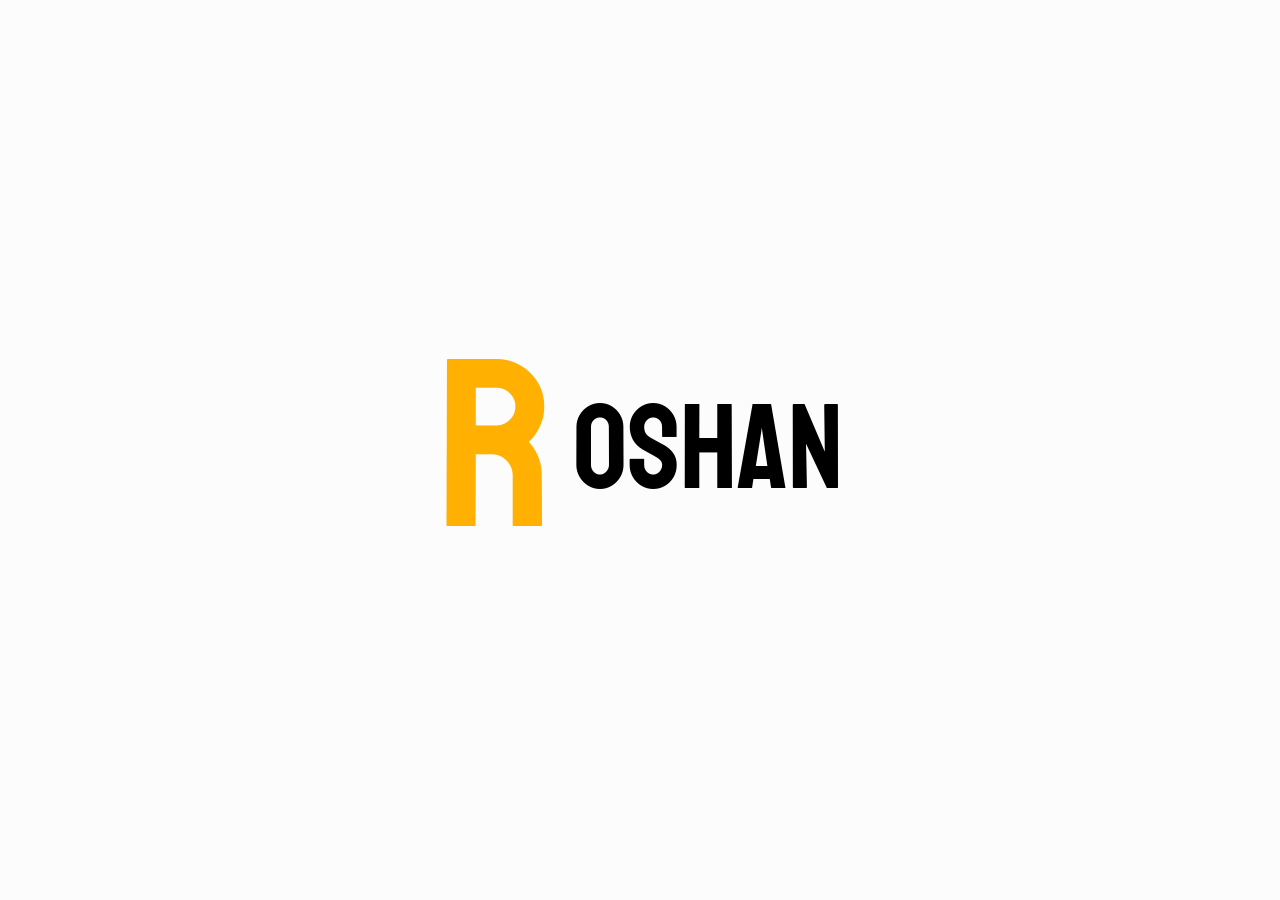
==== index.html @ 5f137b5a "Add files via upload" ====
<!DOCTYPE html>
<html lang="ml">
<head>
    <meta charset="UTF-8">
    <meta name="viewport" content="width=device-width, initial-scale=1.0">
    <title>Roshan | Portfolio</title>
    <link href="https://fonts.googleapis.com/css2?family=Koulen&display=swap" rel="stylesheet">
    <link rel="stylesheet" href="style.css">
    <meta name="title" content="Roshan RC | UI/UX Designer & Web Developer">
<meta name="description" content="Portfolio of Roshan RC, a creative UI/UX Designer crafting premium digital experiences with modern aesthetics and seamless interactions.">
<meta name="keywords" content="Roshan RC, UI/UX Designer, Web Designer Kerala, Portfolio, GSAP Animation, Figma Designer, Freelance Designer">
<meta name="robots" content="index, follow">

<meta property="og:type" content="website">
<meta property="og:url" content="https://yourdomain.com/">
<meta property="og:title" content="Roshan RC | UI/UX Designer">
<meta property="og:description" content="Explore the creative works and digital experiences designed by Roshan RC.">
<meta property="og:image" content="image/og-preview.png"> <link rel="canonical" href="https://yourdomain.com/">
</head>
<body>

    <div class="main-logo-wrapper">
    <span class="letter-r">R</span>
    <span class="rest-name">OSHAN</span>
</div>
<a href="home.html" style="text-decoration: none;">
    <button class="enter-btn">VIEW PORTFOLIO</button>
</a>

    <script src="https://cdnjs.cloudflare.com/ajax/libs/gsap/3.12.2/gsap.min.js"></script>
    <script src="script.js"></script>
</body>
</html>
---- style.css ----
* {
    margin: 0;
    padding: 0;
    box-sizing: border-box;
}

body {
    background-color: #fcfcfc;
    height: 100vh;
    width: 100vw;
    display: flex;
    justify-content: center;
    align-items: center;
    overflow: hidden;
}


.main-logo-wrapper {
    position: fixed;
    left: 50%;
    top: 50%;
    transform: translate(-50%, -50%);
    display: flex;
    justify-content: center;
    align-items: center;
    z-index: 2;
}

.letter-r {
    font-family: 'Koulen', cursive;
    font-size: clamp(10rem, 25vw, 15rem);
    color: #FFB000;
    display: inline-block;
    /* transform-origin: bottom left;  */
    line-height: 1;
}

.rest-name {
    font-family: 'Koulen', cursive;
    font-size: clamp(4rem, 10vw, 7.5rem);
    color: #000;
    margin-left: 20px;
    line-height: 1;
}

.enter-btn {
    position: fixed;
    bottom: 30%;
    left: 50%;
    transform: translateX(-50%);
    padding: 15px 35px;
    background-color: #000;
    color: #fff;
    border: none;
    border-radius: 50px;
    font-family: sans-serif;
    font-weight: bold;
    cursor: pointer;
    opacity: 0;
    z-index: 10;
}
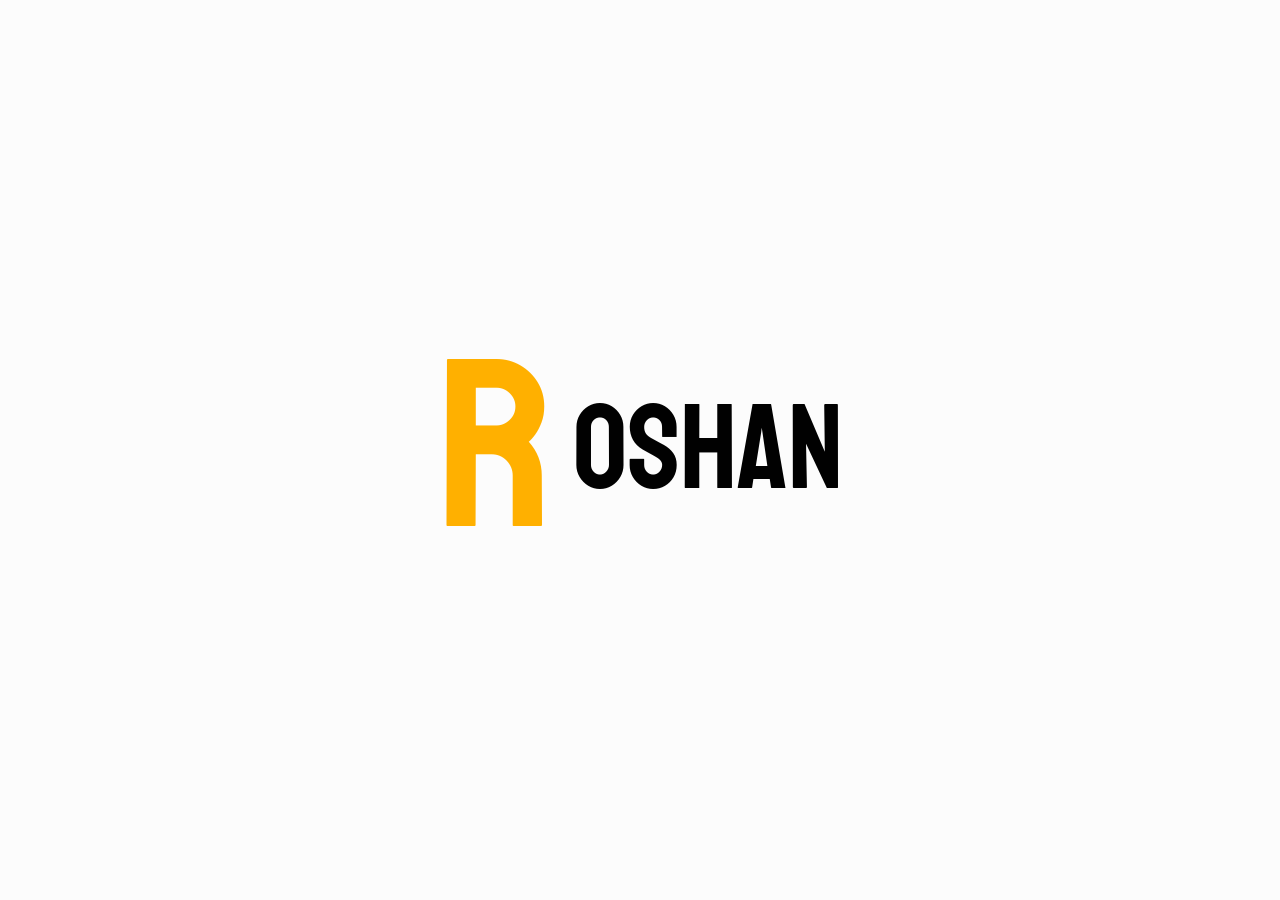
==== commit 238e5886: "Add files via upload" ====
--- a/index.html
+++ b/index.html
@@ -6,16 +6,29 @@
     <title>Roshan | Portfolio</title>
     <link href="https://fonts.googleapis.com/css2?family=Koulen&display=swap" rel="stylesheet">
     <link rel="stylesheet" href="style.css">
-    <meta name="title" content="Roshan RC | UI/UX Designer & Web Developer">
+    <title>Roshan RC | UI/UX Designer Portfolio</title>
+<meta name="title" content="Roshan RC | UI/UX Designer Portfolio">
 <meta name="description" content="Portfolio of Roshan RC, a creative UI/UX Designer crafting premium digital experiences with modern aesthetics and seamless interactions.">
-<meta name="keywords" content="Roshan RC, UI/UX Designer, Web Designer Kerala, Portfolio, GSAP Animation, Figma Designer, Freelance Designer">
-<meta name="robots" content="index, follow">
+<meta name="keywords" content="Roshan RC, UI/UX Designer, Roshanuiux, Web Designer, Portfolio, GSAP Animation, Figma, Kerala Designer">
 
 <meta property="og:type" content="website">
-<meta property="og:url" content="https://yourdomain.com/">
-<meta property="og:title" content="Roshan RC | UI/UX Designer">
+<meta property="og:url" content="https://roshanuiux.github.io/Roshan-portfolio/">
+<meta property="og:title" content="Roshan RC | UI/UX Designer Portfolio">
 <meta property="og:description" content="Explore the creative works and digital experiences designed by Roshan RC.">
-<meta property="og:image" content="image/og-preview.png"> <link rel="canonical" href="https://yourdomain.com/">
+<meta property="og:image" content="https://roshanuiux.github.io/Roshan-portfolio/image/og-preview.png">
+<meta property="og:image:width" content="1200">
+<meta property="og:image:height" content="630">
+
+<meta property="twitter:card" content="summary_large_image">
+<meta property="twitter:url" content="https://roshanuiux.github.io/Roshan-portfolio/">
+<meta property="twitter:title" content="Roshan RC | UI/UX Designer Portfolio">
+<meta property="twitter:description" content="Explore the creative works and digital experiences designed by Roshan RC.">
+<meta property="twitter:image" content="https://roshanuiux.github.io/Roshan-portfolio/image/og-preview.png">
+
+<link rel="canonical" href="https://roshanuiux.github.io/Roshan-portfolio/">
+<link rel="icon" type="image/png" href="image/rlogo.webp">
+
+
 </head>
 <body>
 
